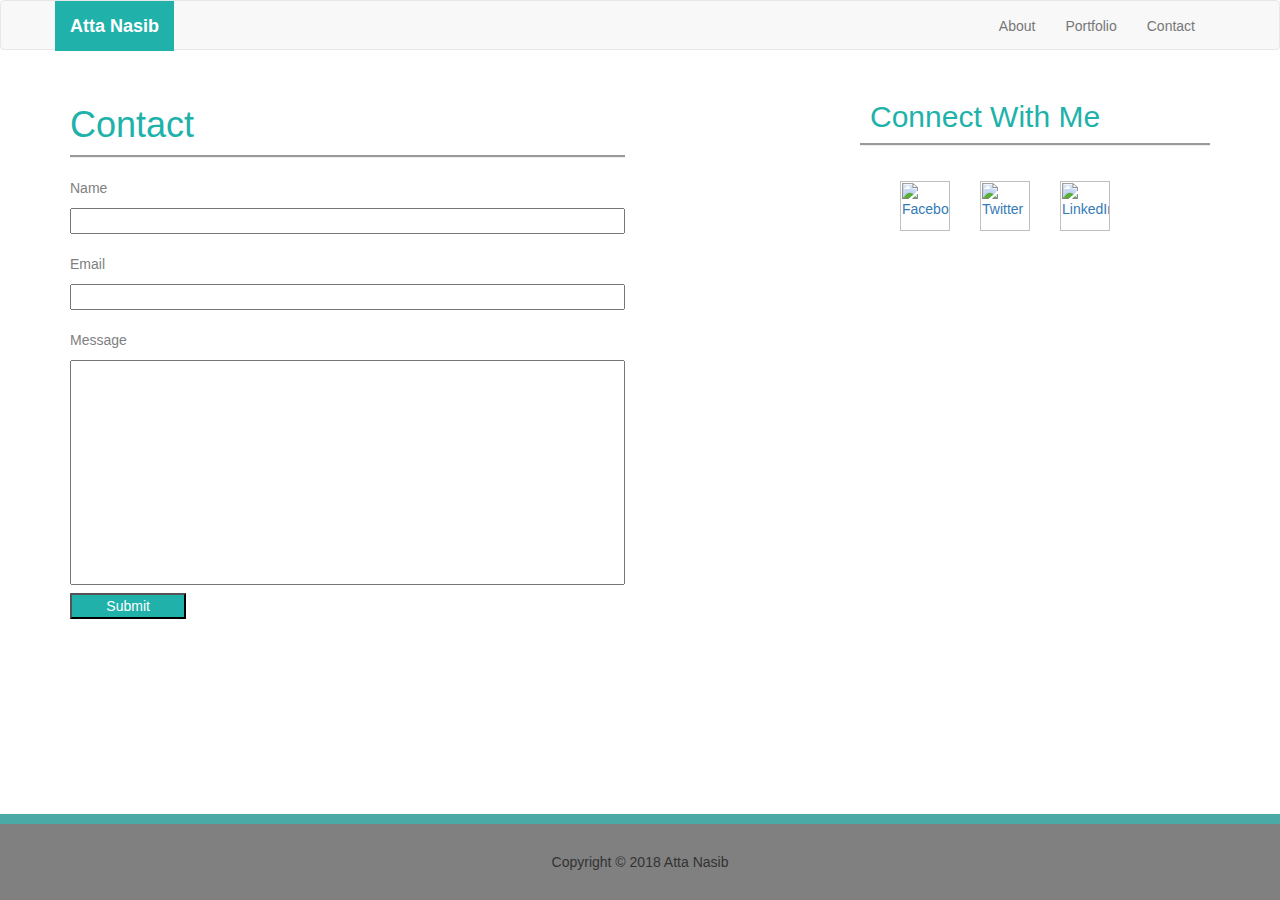
==== contact.html @ dd3b3b78 "cleaned up portfolio" ====
<html>

<head>
    <meta charset="UTF-8">
    <meta name="viewport" content="width=device-width, initial-scale=1">

    <title>Portfolio With Bootstrap</title>
    <!-- Bootstrap CDN -->
    <link rel="stylesheet" href="style.css">
    <link rel="stylesheet" href="https://maxcdn.bootstrapcdn.com/bootstrap/3.3.6/css/bootstrap.min.css">

</head>

<body>

    <!-- Header Container -->
    <nav class="navbar navbar-default">
        <div class="container">

            <!-- Name Section -->
            <div class="navbar-header">
                <a href="index.html" class="navbar-brand">Atta Nasib</a>
            </div>

            <!-- Navbar Section-->
            <div class="collapse navbar-collapse" id="bs-example-navbar-collapse-1">
                <ul class="nav navbar-nav navbar-right">
                    <li>
                        <a href="index.html">About</a>
                    </li>
                    <li>
                        <a href="portfolio.html">Portfolio</a>
                    </li>
                    <li>
                        <a href="contact.html">Contact</a>
                    </li>
                </ul>
            </div>
        </div>
    </nav>

    <!-- Contact Container -->
    <div class="container">
        <div class="row">
            <div class="contact-container col-md-6">
                <div class="contact">
                    <h1>Contact</h1>
                </div>
                <br>
                <div class="row">
                    <div class="col-sm-3 col-sm-6 col-md-12" id="contactTags">
                        <p>Name</p>
                        <input type="text">
                        <br>
                        <br>
                        <p>Email</p>
                        <input type="text">
                        <br>
                        <br>
                        <p>Message</p>
                        <input type="text" id="message">
                    </div>
                    <div class="col-sm-3">
                        <input type="button" value="Submit" id="submitButton">
                    </div>
                </div>
            </div>


            <!-- Social Media Contact -->
            <div id="media" class="container-fluid">
                <div class="media-column col-md-4 navbar-right">
                    <h2>Connect With Me</h2>

                    <!-- Social Media Links -->
                    <div class="navbar-header">
                        <div id="contactImages" class="collapse navbar-collapse">
                            <ul class="nav navbar-nav navbar-right">
                                <li>
                                    <a href="https://www.facebook.com/">
                                        <img src="/Users/attanasib/Documents/GW Bootcamp/anasib.github.io/images/facebook.png" alt="Facebook" width="50px">
                                    </a>
                                </li>
                                <li>
                                    <a href="https://twitter.com/NasibAtta">
                                        <img src="/Users/attanasib/Documents/GW Bootcamp/anasib.github.io/images/twitter.png" alt="Twitter" width="50px">
                                    </a>
                                </li>
                                <li>
                                    <a href="https://www.linkedin.com/in/attaullah-nasib-b66901113/">
                                        <img src="/Users/attanasib/Documents/GW Bootcamp/anasib.github.io/images/linkedin.png" alt="LinkedIn" width="50px">
                                    </a>
                                </li>
                            </ul>
                        </div>
                    </div>
                </div>
            </div>
        </div>
    </div>

    <!-- Footer Container -->
    <div class="footer">
        <footer>Copyright © 2018 Atta Nasib</footer>
    </div>

</body>

</html>
---- style.css ----
body {
    background: url(https://www.toptal.com/designers/subtlepatterns/patterns/circles-light.png);
    font-family: "Helvetica Neue",Helvetica,Arial,sans-serif;
}

.navbar-default {
    height: 0px;
}

.navbar-default .navbar-header .navbar-brand {
    color: white;
    font-weight: bold;
}

.navbar-brand {
    line-height: 4.5em;
    background: lightseagreen;
}

.about-me-container {
    padding: 15px;
    background-color: #ffffff;
    color: lightseagreen;
}

.about-me {
    border-bottom: groove;

}

#bio {
    box-sizing: border-box;
    border-color: lightgray;
}

#aboutMeParagraph {
    width: auto;
    padding: 10px;;
    box-sizing: border-box;
    background-color: #ffffff;
    color: gray;
}

.my-image {
    padding: 10px;
    float: left;
    margin: 6px;
}

#contactImages {
    display: flex;
    box-sizing: border-box;
    margin: 10px;
    float: left;
}

.navbar-collapse.collapse {
    display: block;
}

.media-column {
    background-color: #ffffff;
    width: 20%;
}

.media-column h2 {
    border-bottom: groove;
    padding: 10px;
    color: lightseagreen;
}

.footer {
    position: fixed;
    display: block;
    background: gray;
    padding: 2em;
    text-align: center;
    border-top: 10px solid #4aaaa5;
    width: 100%;
    bottom: 0%;
    clear: both;
}

.portfolio-container {
    padding: 15px;
    background-color: #ffffff;
    color: lightseagreen;
}

.portfolio {
    border-bottom: groove;
}

.contact-container {
    padding: 15px;
    background-color: #ffffff;
    color: lightseagreen;
}

.contact {
    border-bottom: groove;
}

#contactTags {
    color: gray;
}

input {
    width: 100%;
    
}

#submitButton {
    float: left;
    margin: 8px 0;
    background-color: lightseagreen;
    color: white;
}

#message {
    height: 25%; 
}
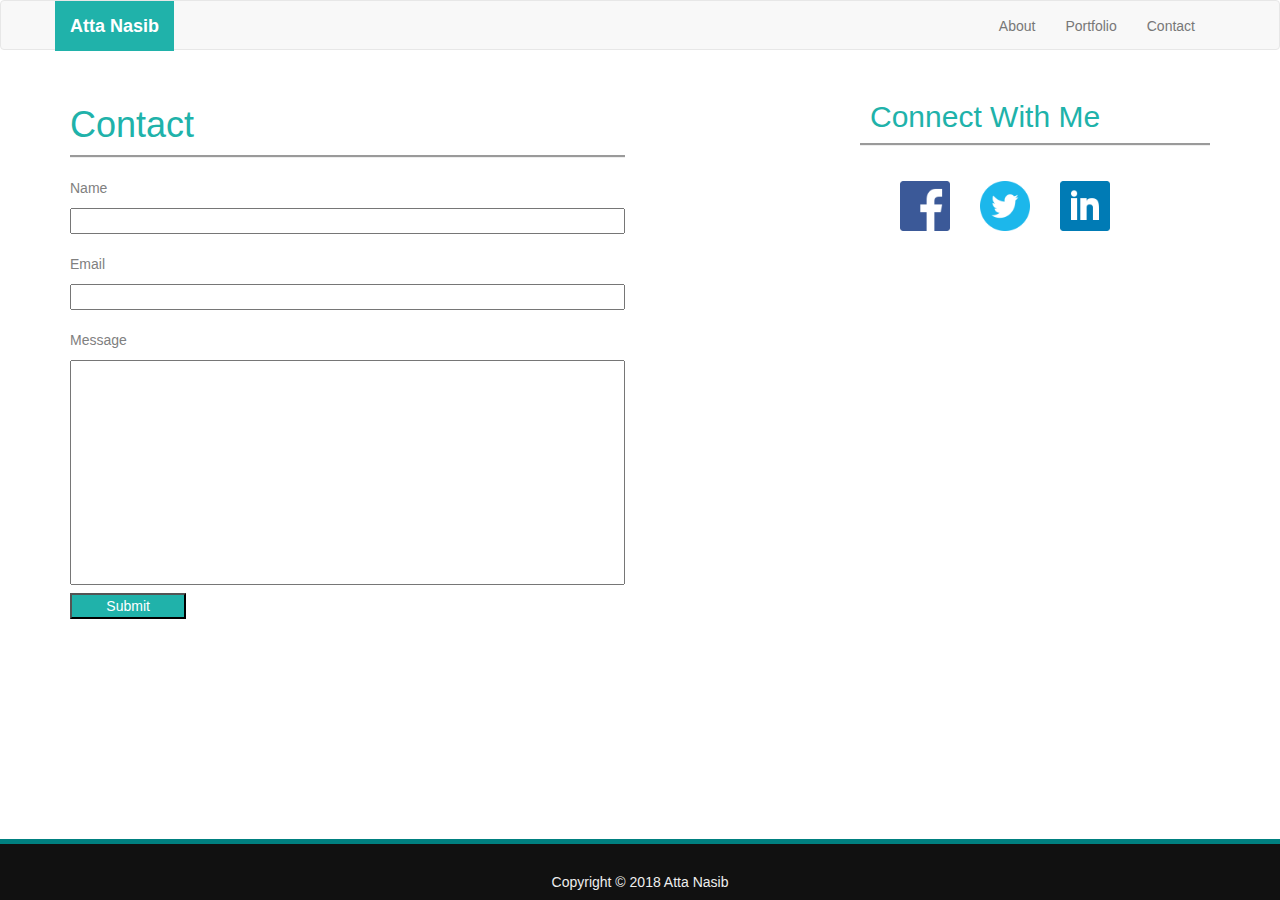
==== commit 27c03e9b: "contact page reviewed" ====
--- a/contact.html
+++ b/contact.html
@@ -78,17 +78,17 @@
                             <ul class="nav navbar-nav navbar-right">
                                 <li>
                                     <a href="https://www.facebook.com/">
-                                        <img src="/Users/attanasib/Documents/GW Bootcamp/anasib.github.io/images/facebook.png" alt="Facebook" width="50px">
+                                        <img src="./images/facebook.png" alt="Facebook" width="50px">
                                     </a>
                                 </li>
                                 <li>
                                     <a href="https://twitter.com/NasibAtta">
-                                        <img src="/Users/attanasib/Documents/GW Bootcamp/anasib.github.io/images/twitter.png" alt="Twitter" width="50px">
+                                        <img src="./images/twitter.png" alt="Twitter" width="50px">
                                     </a>
                                 </li>
                                 <li>
                                     <a href="https://www.linkedin.com/in/attaullah-nasib-b66901113/">
-                                        <img src="/Users/attanasib/Documents/GW Bootcamp/anasib.github.io/images/linkedin.png" alt="LinkedIn" width="50px">
+                                        <img src="./images/linkedin.png" alt="LinkedIn" width="50px">
                                     </a>
                                 </li>
                             </ul>
--- a/style.css
+++ b/style.css
@@ -71,14 +71,18 @@
 
 .footer {
     position: fixed;
-    display: block;
-    background: gray;
+    display: flex;
+    bottom: 0%;
+    width: 100%;
+    justify-content: center;
+    box-sizing: border-box;
+    background-origin: padding-box;
     padding: 2em;
-    text-align: center;
-    border-top: 10px solid #4aaaa5;
-    width: 100%;
-    bottom: 0%;
-    clear: both;
+    border-top: 5px solid rgb(0, 128, 128);
+    height: 60px;
+    margin-top: 20px;
+    background-color: #111111;
+    color: #eeeeee;    
 }
 
 .portfolio-container {
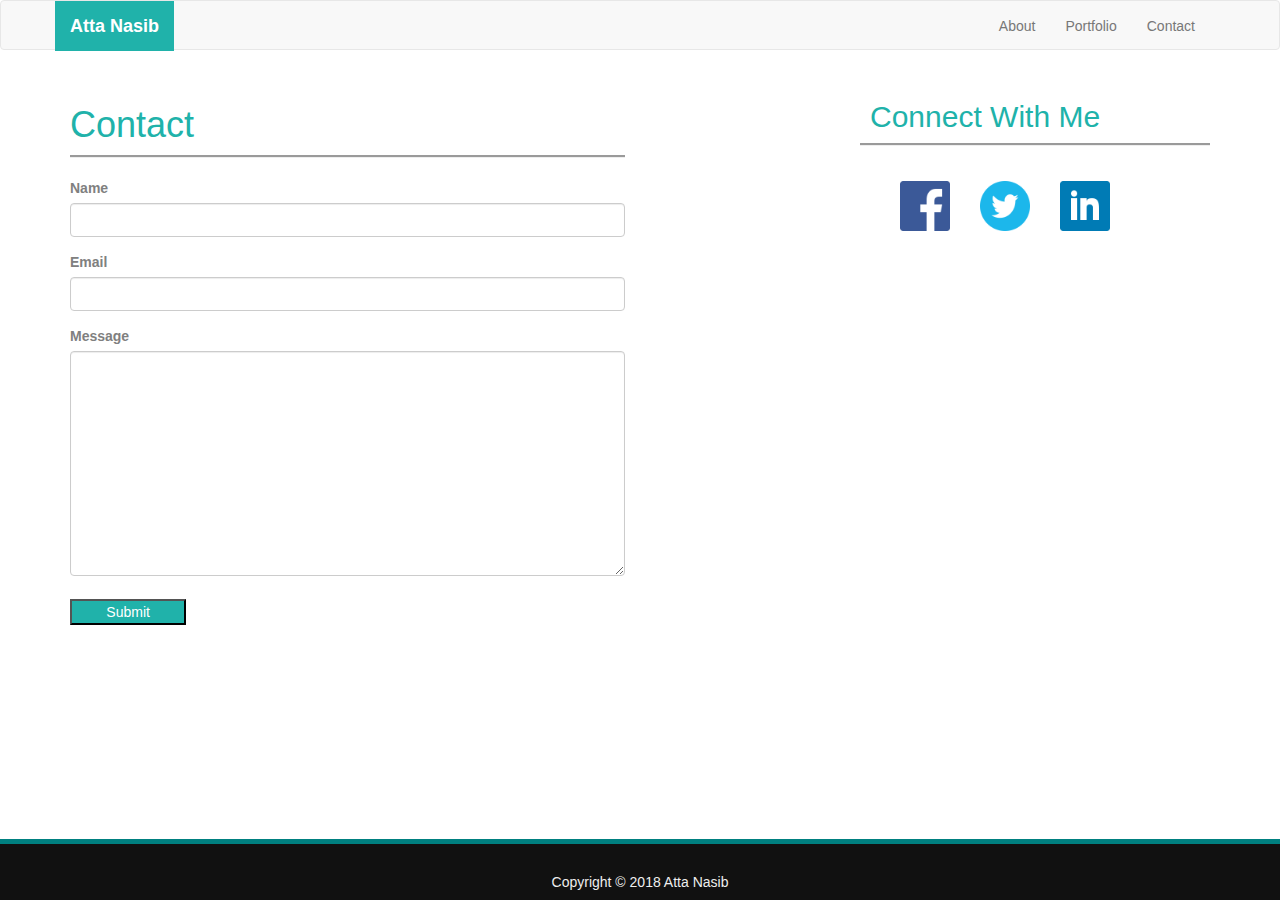
==== commit 014af3dd: "fixed contact page" ====
--- a/contact.html
+++ b/contact.html
@@ -49,16 +49,18 @@
                 <br>
                 <div class="row">
                     <div class="col-sm-3 col-sm-6 col-md-12" id="contactTags">
-                        <p>Name</p>
-                        <input type="text">
-                        <br>
-                        <br>
-                        <p>Email</p>
-                        <input type="text">
-                        <br>
-                        <br>
-                        <p>Message</p>
-                        <input type="text" id="message">
+                        <div class="form-group">
+                            <label for="user">Name</label>
+                            <input type="text" class="form-control" id="user">
+                        </div>
+                        <div class="form-group">
+                            <label for="email">Email</label>
+                            <input type="email" class="form-control" id="email">
+                        </div>
+                        <div class="form-group">
+                            <label for="message">Message</label>
+                            <textarea class="form-control" rows="5" id="message"></textarea>
+                        </div>
                     </div>
                     <div class="col-sm-3">
                         <input type="button" value="Submit" id="submitButton">
